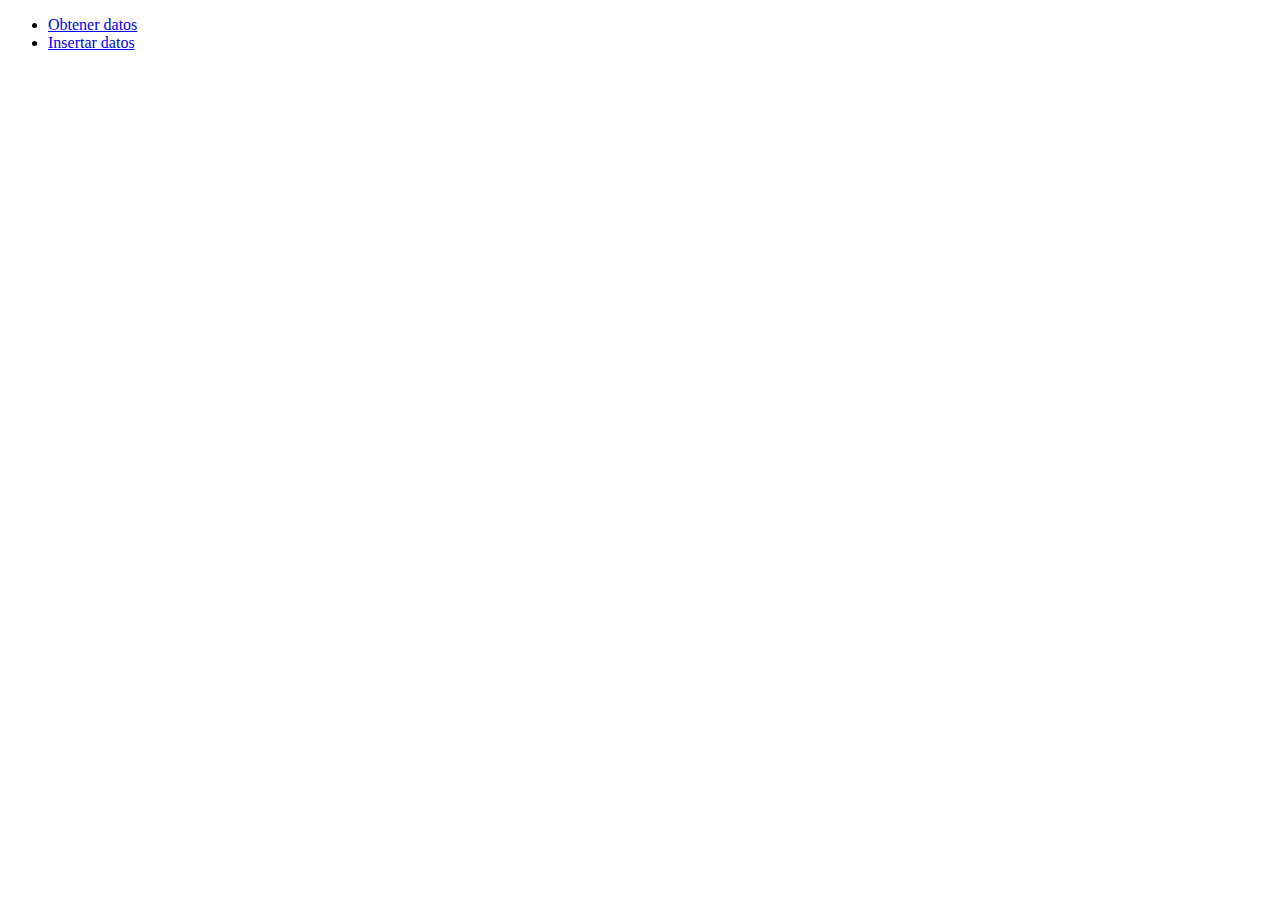
==== insertar_datos.html @ 4849918c "Modify name obtener_datos.html -> insertar_datos.html" ====
<!DOCTYPE html>
<html lang="es">
<head>
    <meta charset="UTF-8">
    <meta http-equiv="X-UA-Compatible" content="IE=edge">
    <meta name="viewport" content="width=device-width, initial-scale=1.0">
    <title>Using DataBase</title>
    <link rel="stylesheet" href="styles/style.css">
</head>
<body>
    <nav>
        <ul>
            <li><a href="/phpwithdb/index.html">Obtener datos</a></li>
            <li><a href="/phpwithdb/obtener_datos.html">Insertar datos</a></li>
        </ul>
    </nav>
    <main>
    </main>
</body>
</html>
---- styles/style.css ----
table {
    border: 2px solid #888;
    border-collapse: collapse;
    text-align: center;
    width: 30%;
    margin-top: 1em;
}
td, th {
    border: 2px solid #888;
    padding: 0.5rem;
}
caption {
    padding: 0.5rem;
    font-size: 20px;
    border-bottom: none;
}

th:first-of-type {
    width: 30%;
}
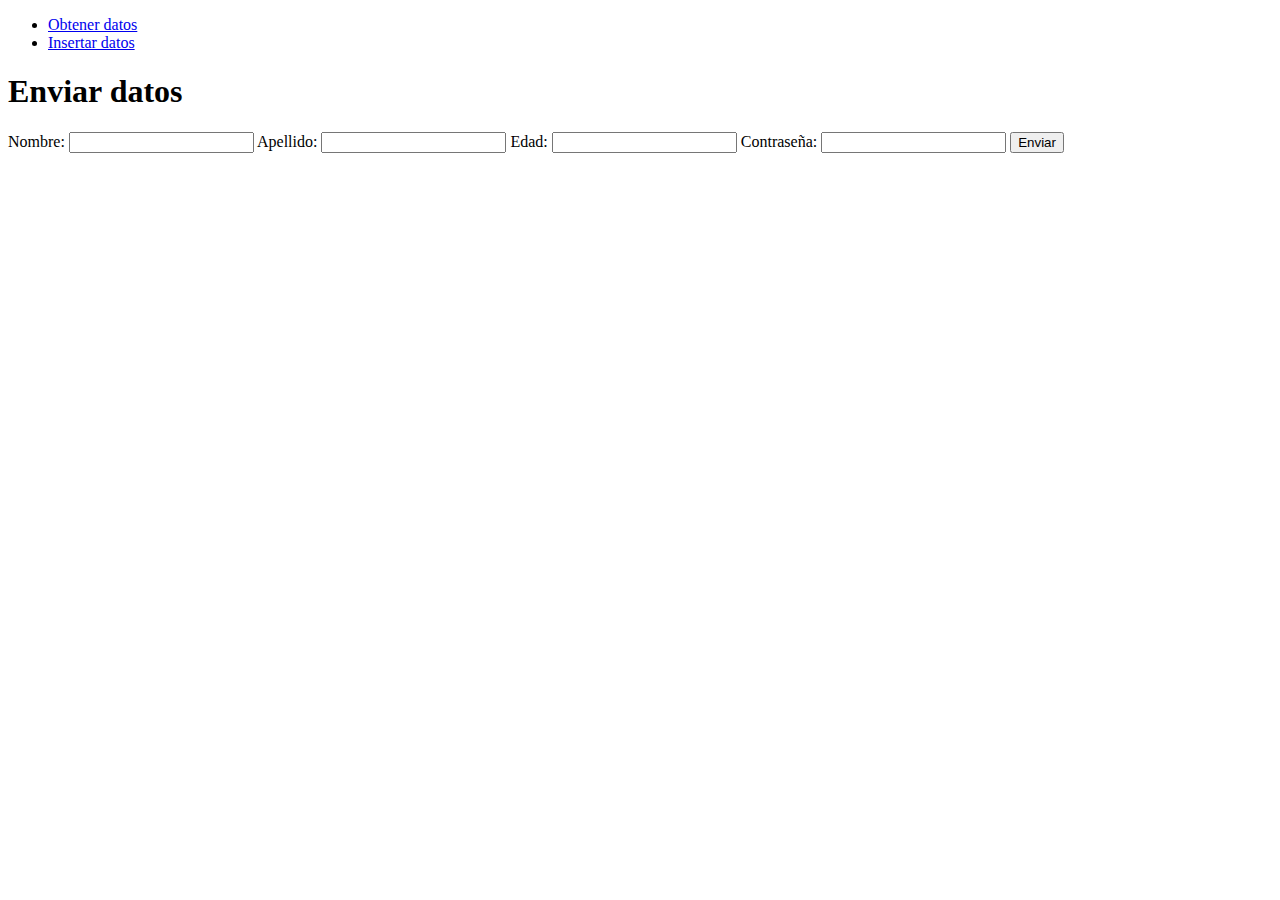
==== commit 39e1312b: "Add form | insertar_datos.html" ====
--- a/insertar_datos.html
+++ b/insertar_datos.html
@@ -11,10 +11,26 @@
     <nav>
         <ul>
             <li><a href="/phpwithdb/index.html">Obtener datos</a></li>
-            <li><a href="/phpwithdb/obtener_datos.html">Insertar datos</a></li>
+            <li><a href="/phpwithdb/insertar_datos.html">Insertar datos</a></li>
         </ul>
     </nav>
     <main>
+        <h1>Enviar datos</h1>
+        <form action="/phpwithdb/api/post_user.php" method="POST" id="post_form">
+            <label for="nombre">
+                Nombre: <input id="nombre"type="text" name="nombre" required>
+            </label>
+            <label for="apellido">
+                Apellido: <input id="apellido" type="text" name="apellido" required>
+            </label>
+            <label for="edad">
+                Edad: <input id="edad" type="number" name="edad" required>
+            </label>
+            <label for="password">
+                Contraseña: <input id="password" type="password" name="password" required>
+            </label>
+            <button type="submit">Enviar</button>
+        </form>
     </main>
 </body>
 </html>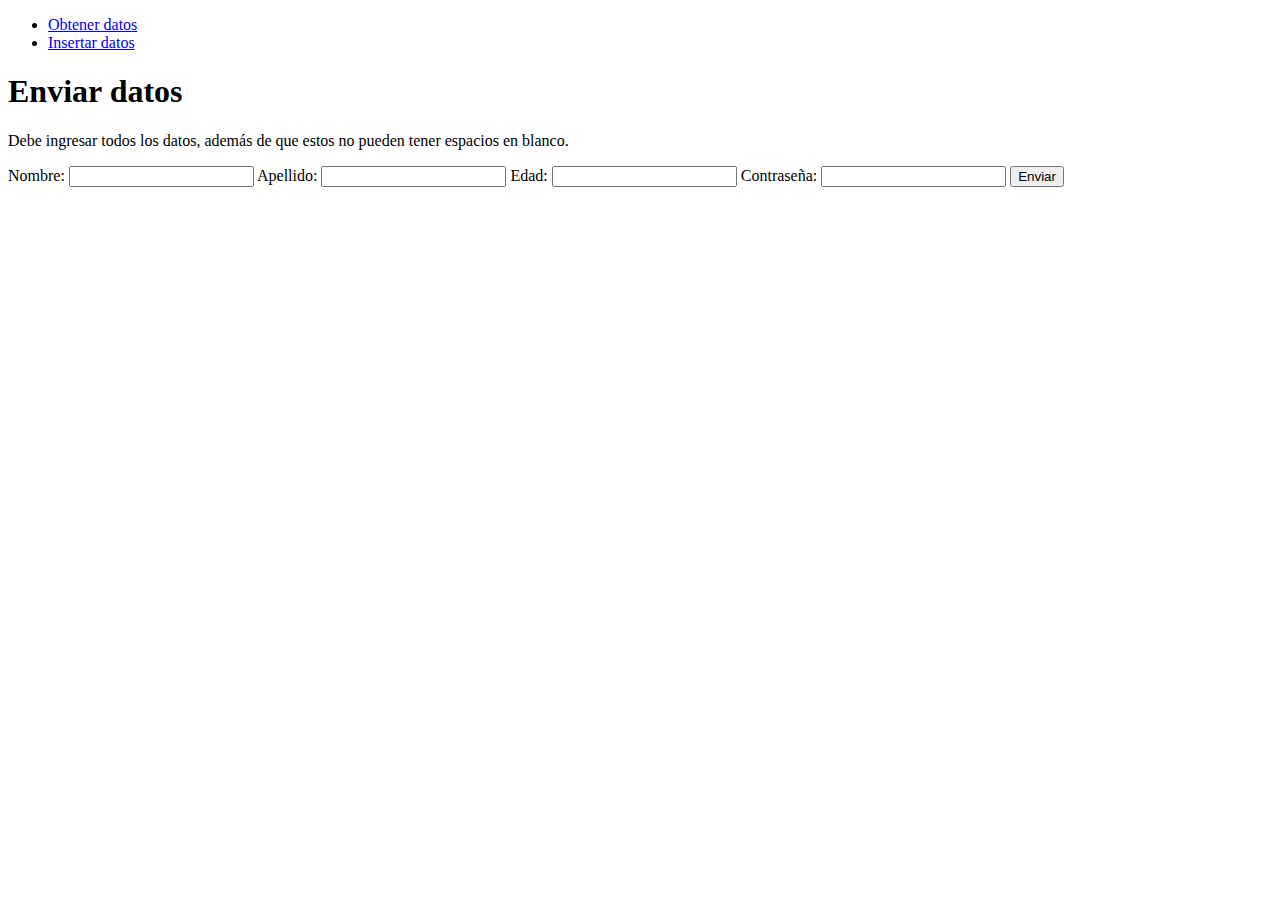
==== commit 4f14cd7d: "Add info-paragraph | insertar_datos.html" ====
--- a/insertar_datos.html
+++ b/insertar_datos.html
@@ -16,7 +16,8 @@
     </nav>
     <main>
         <h1>Enviar datos</h1>
-        <form action="/phpwithdb/api/post_user.php" method="POST" id="post_form">
+        <p>Debe ingresar todos los datos, además de que estos no pueden tener espacios en blanco.</p>
+        <form action="" method="POST" id="post_form">
             <label for="nombre">
                 Nombre: <input id="nombre"type="text" name="nombre" required>
             </label>
@@ -32,5 +33,6 @@
             <button type="submit">Enviar</button>
         </form>
     </main>
+    <script src="scripts/sendPostFormulario.js"></script>
 </body>
 </html>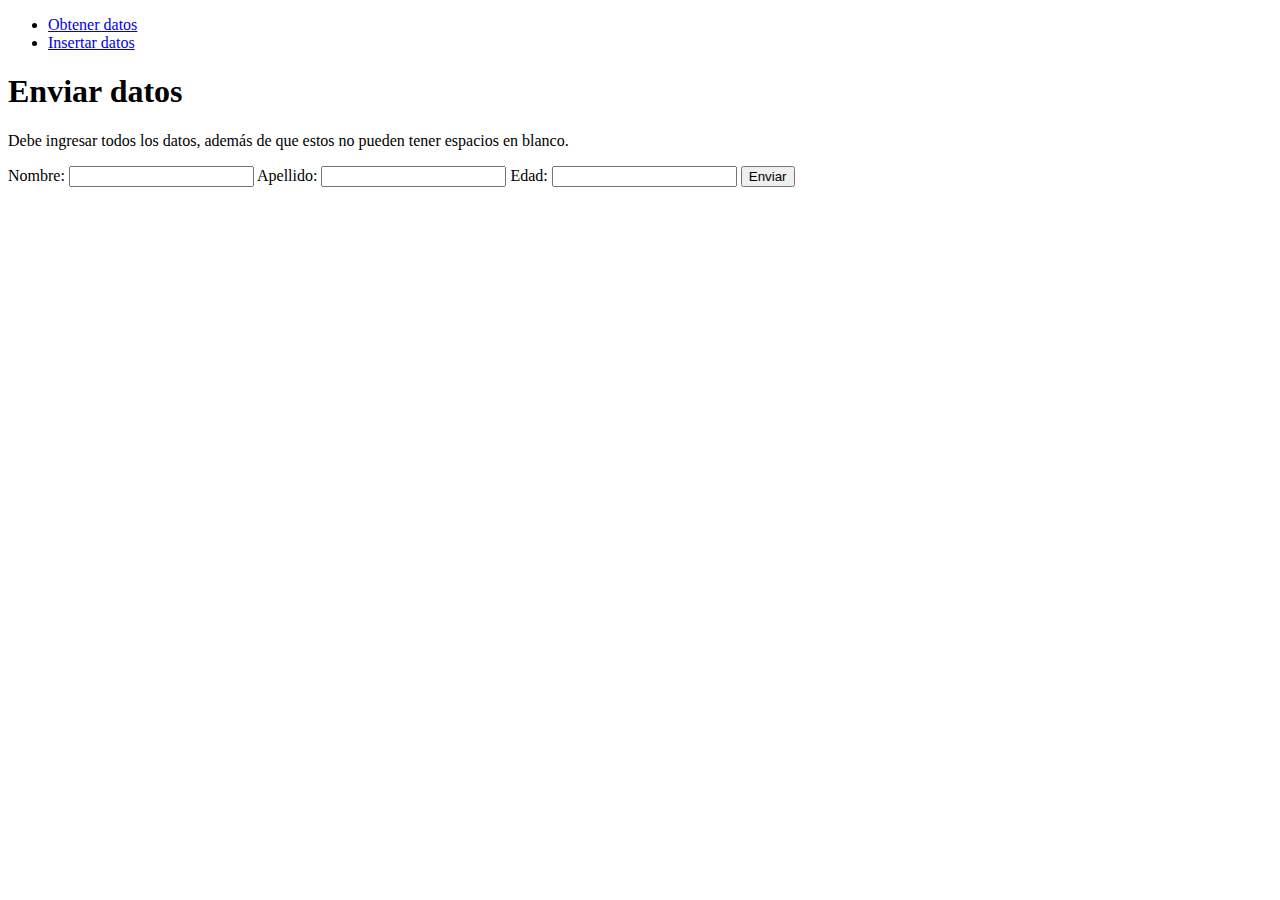
==== commit 945d4c40: "Delete password input | insertar_datos.html" ====
--- a/insertar_datos.html
+++ b/insertar_datos.html
@@ -27,9 +27,6 @@
             <label for="edad">
                 Edad: <input id="edad" type="number" name="edad" required>
             </label>
-            <label for="password">
-                Contraseña: <input id="password" type="password" name="password" required>
-            </label>
             <button type="submit">Enviar</button>
         </form>
     </main>
--- a/styles/style.css
+++ b/styles/style.css
@@ -15,6 +15,6 @@
     border-bottom: none;
 }
 
-th:first-of-type {
+th:nth-child(2) {
     width: 30%;
 }